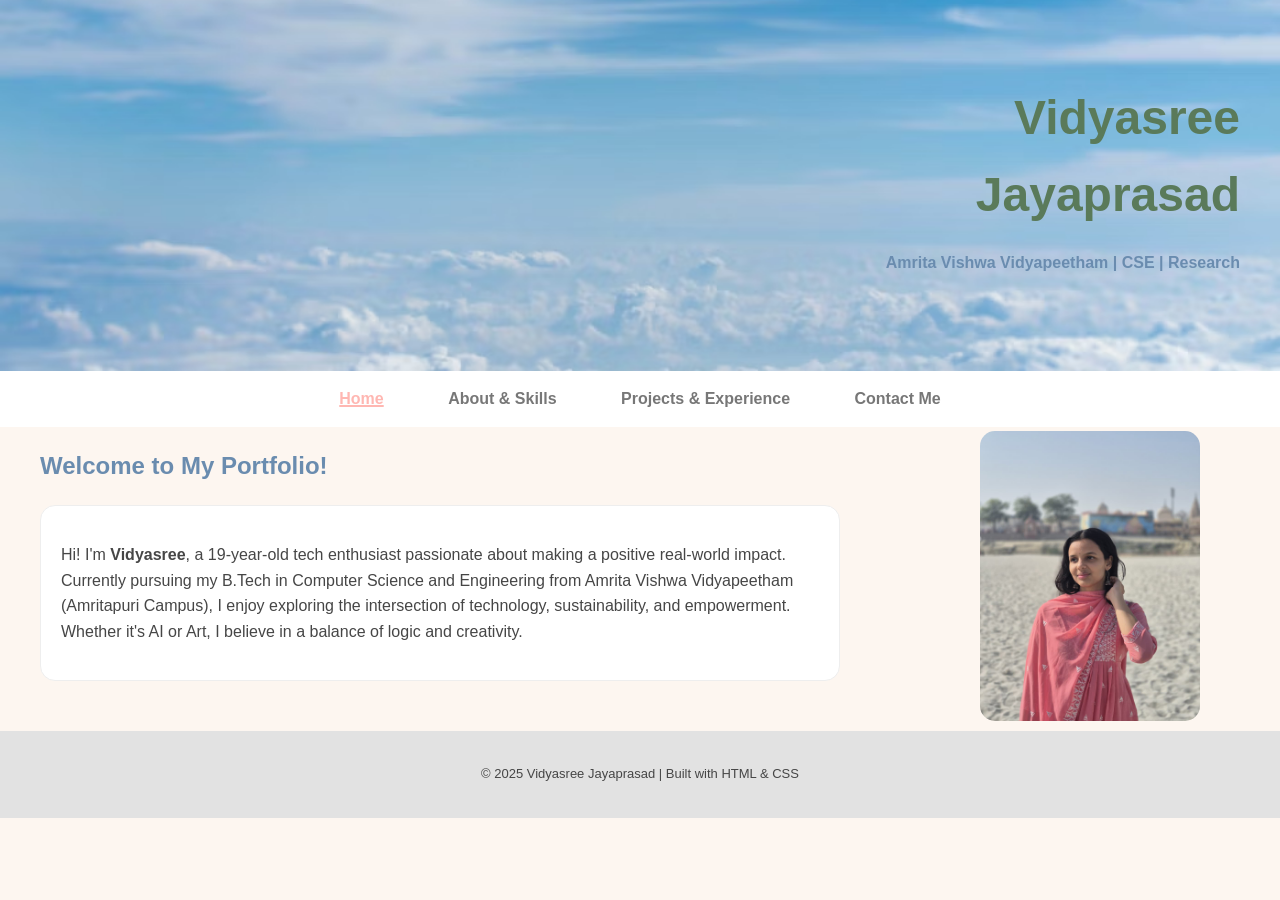
==== index.html @ 717bc7e7 "Add files via upload" ====
<!DOCTYPE html>
<html lang="en">
<head>
    <meta charset="UTF-8">
    <meta name="viewport" content="width=device-width, initial-scale=1.0">
    <title>Vidyasree | Home</title>
    <link rel="stylesheet" href="style.css">
</head>
<body>

    <header>
        <h1>Vidyasree </h1>
        <h1>Jayaprasad</h1>
        <p>Amrita Vishwa Vidyapeetham | CSE | Research</p>
    </header>

    <nav>
        <a href="index.html" class="active">Home</a>
        <a href="about.html">About & Skills</a>
        <a href="projects.html">Projects & Experience</a>
        <a href="contact.html">Contact Me</a>
    </nav>

    <section class="containerhome">
        <h2>Welcome to My Portfolio!</h2>
        
        <div class="card">
            <p>Hi! I'm <strong>Vidyasree</strong>, a 19-year-old tech enthusiast passionate about making a positive real-world impact. 
            Currently pursuing my B.Tech in Computer Science and Engineering from Amrita Vishwa Vidyapeetham (Amritapuri Campus), 
            I enjoy exploring the intersection of technology, sustainability, and empowerment.
            Whether it's AI  or Art,  I believe in a balance of logic and creativity.</p>
        </div>
       
    </section>
<img src="p3.jpeg" alt="Vidyasree" class="profileimg">
    

    <footer>
        <p>&copy; 2025 Vidyasree Jayaprasad | Built with HTML & CSS</p>
    </footer>

</body>
</html>
---- style.css ----
body {
    font-family: 'Segoe UI', sans-serif;
    margin: 0;
    padding: 0;
    background-color: #fdf6f0;
    color: rgb(70, 70, 70);
    line-height: 1.6;
}


header {
    background-image:url(b1.avif);
    background-size: cover;
    background-position: center;
    padding: 80px 40px; 
    text-align: right; 
    

}

header h1 {
    margin: 0;
    color: #5a7a5a;
    font-size: 48px;
   
}

header p {
    font-weight: bold;
    color: #6a8caf;
}


nav {
    background-color: white;
    text-align: center;
    padding: 15px ;
    position: sticky;
    top: 0;
}

nav a {
    text-decoration: none;
    color: #777;
    margin: 0 20px;
    font-weight: bold;
    padding: 5px 10px;
    
}

nav a:hover {
    color: #ffb7b2; 
}

nav a.active {
    color: #ffb7b2;
    text-decoration: underline 2px solid #ffb7b2;
}


.container {
    max-width: 800px;
    margin: 20px auto 0px;
    padding: 10px;
}

.containerhome {
    max-width: 800px;
    margin-left: 40px;  
    margin-top: 20px;
}


.profileimg {
    float: right;
    width: 220px;
    height: 290px;
    margin-right: 80px;  
    margin-top: -270px;  
    border-radius: 15px;
}

.card {
    background-color: #ffffff;
    padding: 20px;
    margin-bottom: 20px;
    border-radius: 15px;
    border: 1px solid #eee;
}

h2, h3 {
    color: #6a8caf; 
}


blockquote {
    border-left: 4px solid #ffb7b2;
    margin: 20px 0;
    padding-left: 15px;
    font-style: italic;
    color: #666;
}


.sociallinks {
    margin-top: 30px;
}

.socialitem {
    display: inline-block;
    margin: 10px 20px;
    vertical-align: middle;
}

.socialitem img {
    width: 30px;
    height: 30px;
    display: block;
    margin: 0 auto 5px;
}

.socialitem a {
    text-decoration: none;
    color: #6a8caf;
    font-size: 13px;
}

.socialitem a:hover {
    text-decoration: underline;
}


footer {
    text-align: center;
    padding: 20px;
    background-color: #e2e2e2;
    font-size: 13px;
    margin-top: 50px;
}


.minicard {
    display: inline-block; /* Simple layout without heavy Flex/Grid */
    background-color: #f0f4f8; /* Soft pastel blue-grey */
    border: 1px solid #d1d9e0;
    border-radius: 8px;
    padding: 10px 15px;
    margin: 5px;
    font-size: 13px;
    color: #555;
    transition: transform 0.2s;
}

.minicard:hover {
    transform: translateY(-3px);
    background-color: #e2ece9; /* Changes to pastel green on hover */
}

/* Specific pastel pink for Interests */
.interestcard {
    background-color: #fff0f0; 
    border-color: #f7d7d7;
}
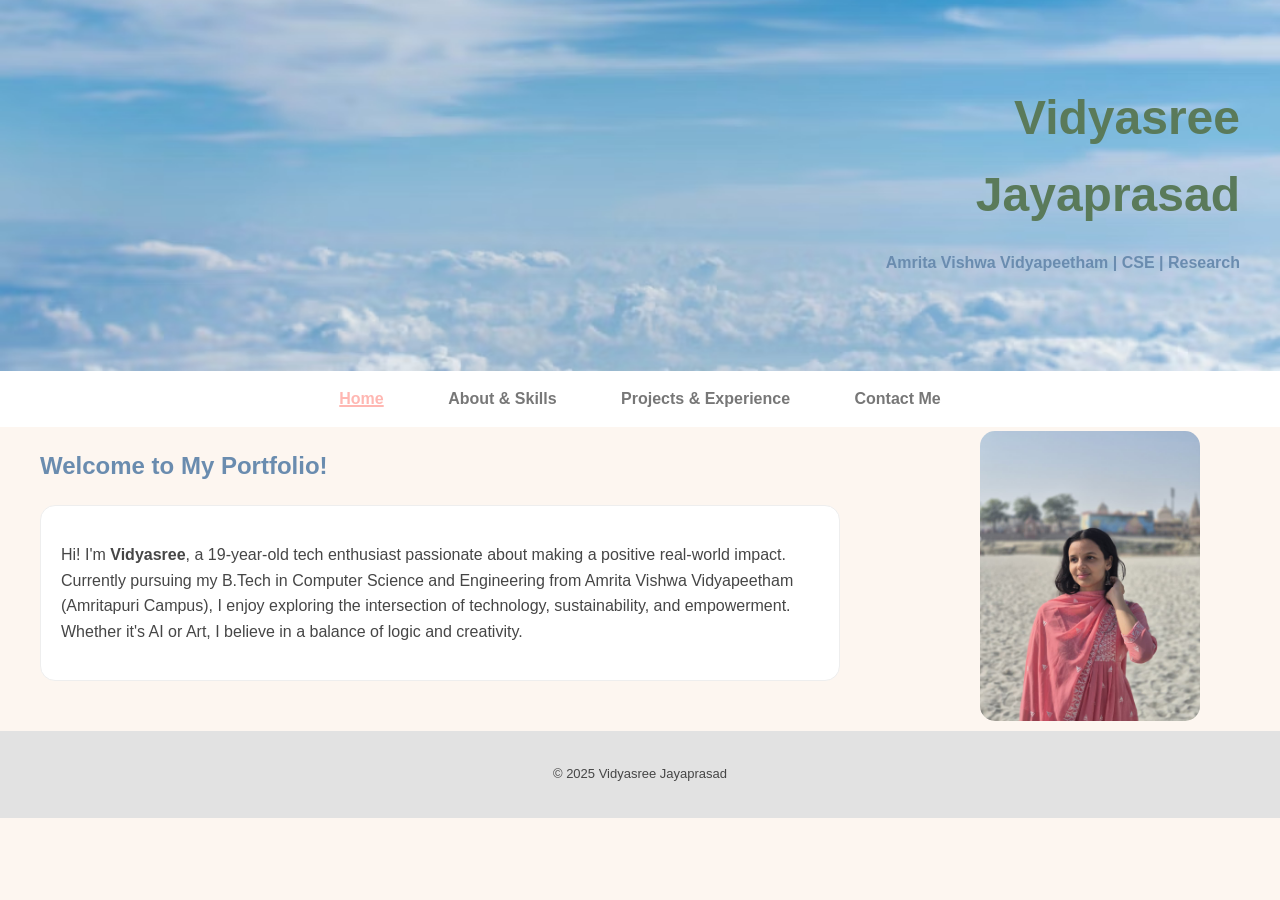
==== commit 74928b08: "Updated footer index.html" ====
--- a/index.html
+++ b/index.html
@@ -36,8 +36,8 @@
     
 
     <footer>
-        <p>&copy; 2025 Vidyasree Jayaprasad | Built with HTML & CSS</p>
+        <p>&copy; 2025 Vidyasree Jayaprasad </p>
     </footer>
 
 </body>
-</html>+</html>
